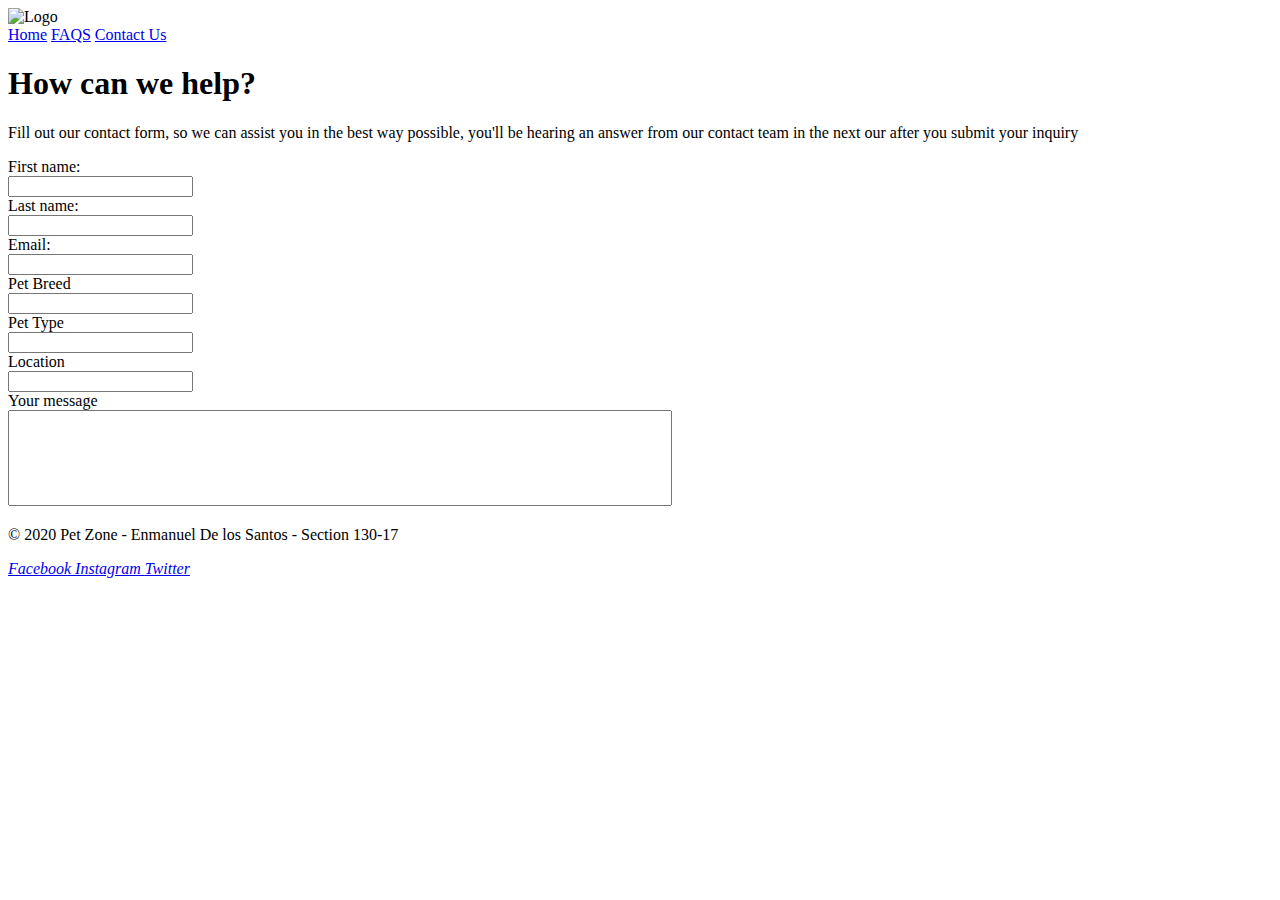
==== contact.html @ 871b4b46 "🏓🎠 Checkpoint ./index.html:22410624/3108 ./faqs.html:22410624/3451 ./contact.html:22410624/8379" ====
<!DOCTYPE html>
<html lang="en">
  <head>
    <meta charset="UTF-8" />
    <meta name="viewport" content="width=device-width, initial-scale=1.0" />
    <title>PetZone</title>
    <link rel="stylesheet" href="style.css" />
    <script
      src="https://kit.fontawesome.com/ab8a32fcf3.js"
      crossorigin="anonymous"
    ></script>
    <style>
      #facebook:visited {
        color: #0d8af0;
      }
      #twitter:visited {
        color: #1da1f2;
      }
      #instagram:visited {
        color: #d82b7d;
      }
    </style>
  </head>
  <body>
    <header>
      <div class="logo">
        <img
          src="https://cdn.glitch.com/712fd48a-4368-43e2-9233-5a57d42a45d4%2Fil_570xN.1735230548_ssfh%20(2).jpg?v=1605398132827"
          alt="Logo"
          width="100px"
          height="100px"
        />
      </div>
      <nav>
        <a href="index.html">Home</a>
        <a href="faqs.html">FAQS</a>
        <a href="contact.html">Contact Us</a>
      </nav>
    </header>
    <section id="contact-us">
      <h1>How can we help?</h1>
      <p>
        Fill out our contact form, so we can assist you in the best way
        possible, you'll be hearing an answer from our contact team in the next
        our after you submit your inquiry
      </p>
      <div id="contact-form">
        <form>
          <label for="fname">First name:</label><br />
          <input type="text" id="fname" name="fname" /><br />

          <label for="lname">Last name:</label><br />
          <input type="text" id="lname" name="lname" /><br />

          <label for="email">Email:</label><br />
          <input type="email" id="email" name="email" /><br />

          <label for="breed">Pet Breed</label><br />
          <input type="text" id="breed" name="breed" /><br />

          <label for="pet-type">Pet Type</label><br />
          <input type="text" id="pet-type"" name="pet-type"> <br />

          <label for="location">Location</label><br />
          <input type="text" id="location" name="location" /><br />

          <label for="message ">Your message</label><br>
          <textarea id="message" name="message" rows="6" cols="80" style="resize: none;"></textarea>
        </form>
      </div>
    </section>
    <footer>
      <div class="author">
        <p>© 2020 Pet Zone - Enmanuel De los Santos - Section 130-17</p>
      </div>
      <div class="social-media">
        <a href="https://www.facebook.com/" id="facebook"
          ><i class="fab fa-facebook"> Facebook </i></a
        >
        <a href="https://www.instagram.com/" id="instagram"
          ><i class="fab fa-instagram"> Instagram </i></a
        >
        <a href="https://twitter.com" id="twitter"
          ><i class="fab fa-twitter"> Twitter </i></a
        >
      </div>
    </footer>
  </body>
</html>
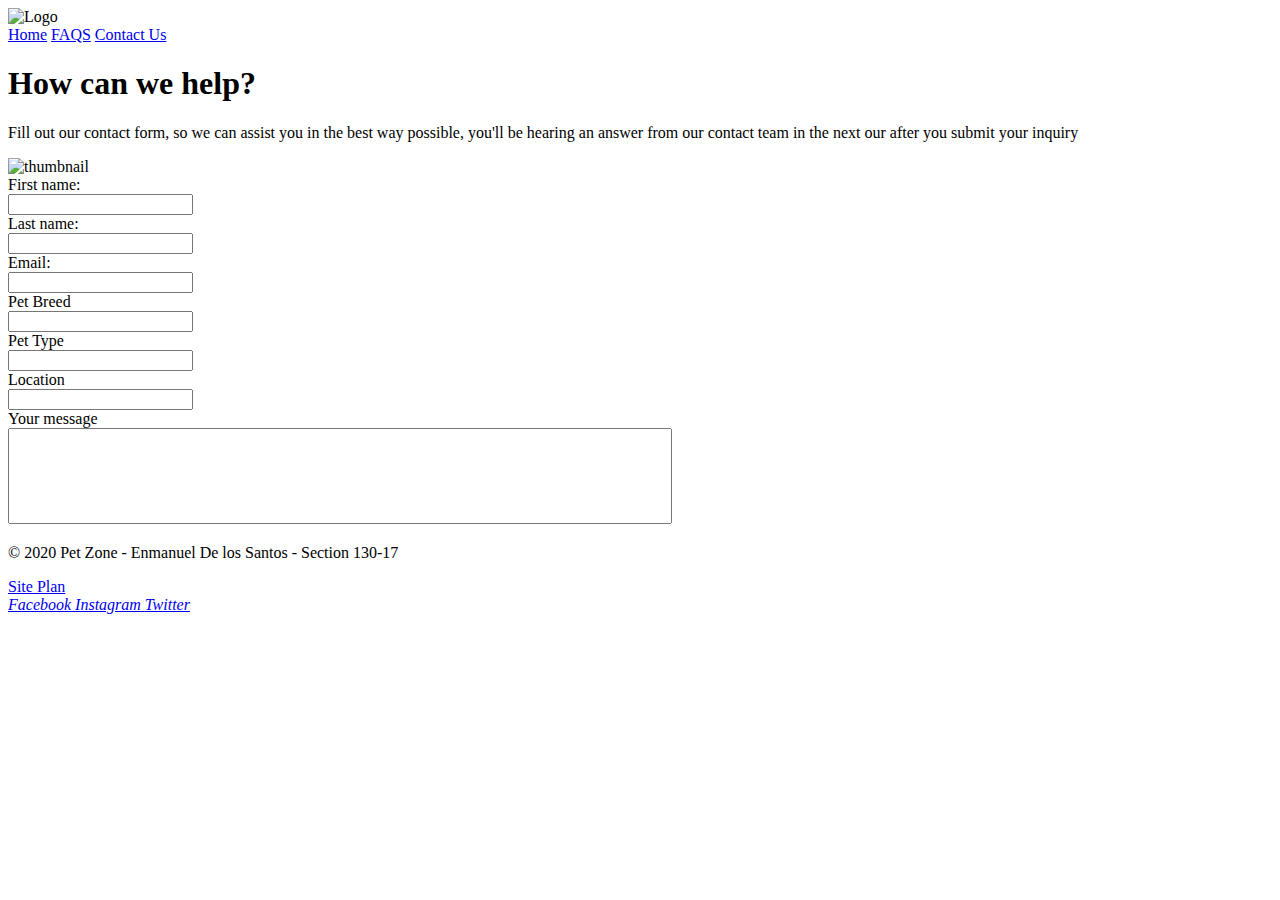
==== commit 4fb0cd51: "🐩🌨 Checkpoint ./index.html:22410624/5570 ./faqs.html:22410624/1142 ./contact.html:22410624/2364 ./.g" ====
--- a/contact.html
+++ b/contact.html
@@ -44,6 +44,12 @@
         possible, you'll be hearing an answer from our contact team in the next
         our after you submit your inquiry
       </p>
+        <img
+            src="https://cdn.glitch.com/712fd48a-4368-43e2-9233-5a57d42a45d4%2F626c5517-5bea-4a11-b643-468c0f10e83e.image.png?v=1604812526735"
+            alt="thumbnail"
+            width="60%"
+            height="auto"
+          />
       <div id="contact-form">
         <form>
           <label for="fname">First name:</label><br />
@@ -59,7 +65,7 @@
           <input type="text" id="breed" name="breed" /><br />
 
           <label for="pet-type">Pet Type</label><br />
-          <input type="text" id="pet-type"" name="pet-type"> <br />
+          <input type="text" id="pet-type" name="pet-type" /> <br />
 
           <label for="location">Location</label><br />
           <input type="text" id="location" name="location" /><br />
@@ -69,10 +75,12 @@
         </form>
       </div>
     </section>
-    <footer>
+   <footer>
       <div class="author">
         <p>© 2020 Pet Zone - Enmanuel De los Santos - Section 130-17</p>
       </div>
+      <a href="site-plan.html">Site Plan</a>
+
       <div class="social-media">
         <a href="https://www.facebook.com/" id="facebook"
           ><i class="fab fa-facebook"> Facebook </i></a
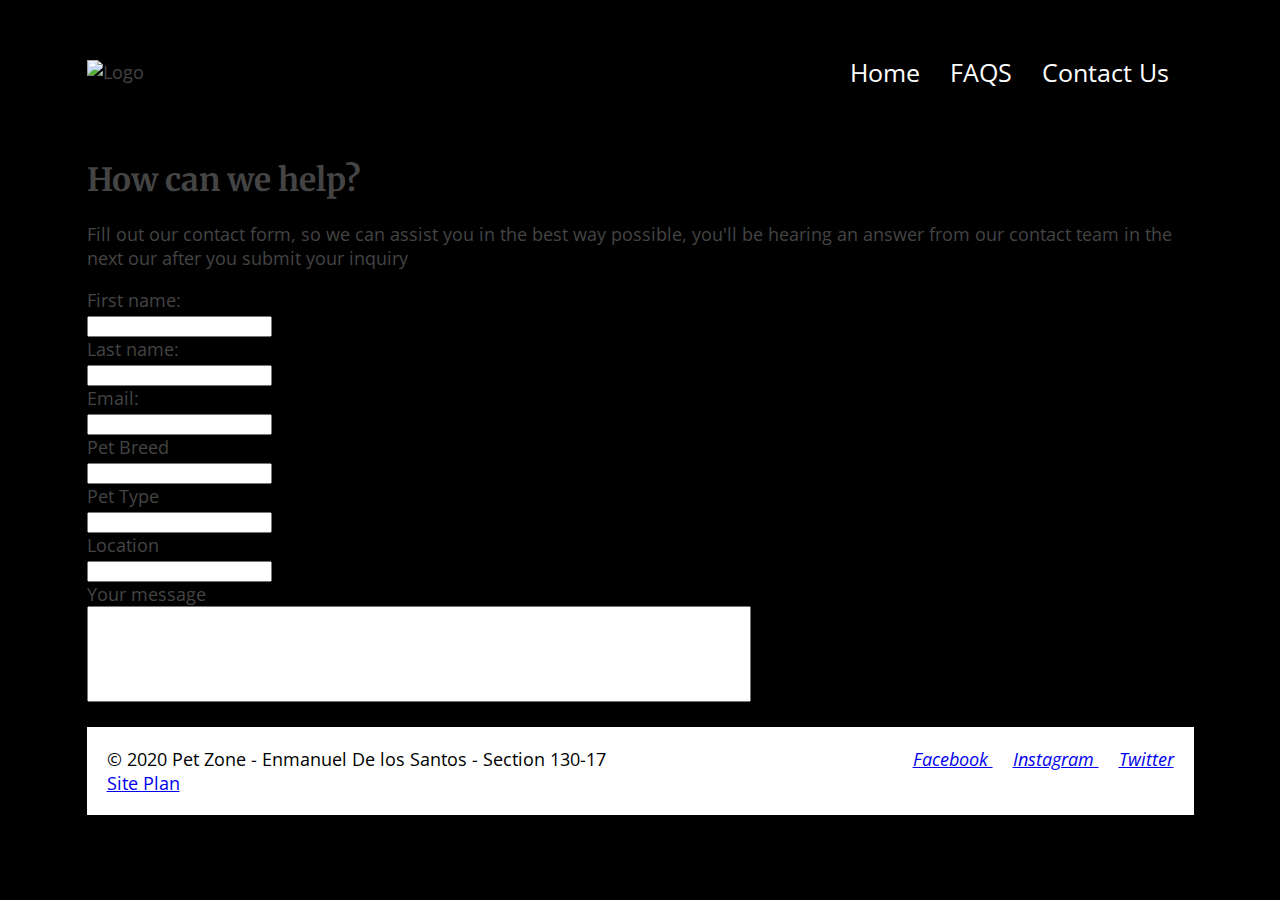
==== commit 40157c6b: "📅🦁 Checkpoint ./contact.html:22410624/5555" ====
--- a/contact.html
+++ b/contact.html
@@ -9,34 +9,25 @@
       src="https://kit.fontawesome.com/ab8a32fcf3.js"
       crossorigin="anonymous"
     ></script>
-    <style>
-      #facebook:visited {
-        color: #0d8af0;
-      }
-      #twitter:visited {
-        color: #1da1f2;
-      }
-      #instagram:visited {
-        color: #d82b7d;
-      }
-    </style>
+    <style></style>
   </head>
   <body>
-    <header>
-      <div class="logo">
-        <img
-          src="https://cdn.glitch.com/712fd48a-4368-43e2-9233-5a57d42a45d4%2Fil_570xN.1735230548_ssfh%20(2).jpg?v=1605398132827"
-          alt="Logo"
-          width="100px"
-          height="100px"
-        />
-      </div>
-      <nav>
-        <a href="index.html">Home</a>
-        <a href="faqs.html">FAQS</a>
-        <a href="contact.html">Contact Us</a>
-      </nav>
-    </header>
+    <div class="container">
+      <header>
+        <div class="logo">
+          <img
+            src="https://cdn.glitch.com/712fd48a-4368-43e2-9233-5a57d42a45d4%2Fil_570xN.1735230548_ssfh%20(1).jpg?v=1604146912057"
+            alt="Logo"
+            width="200"
+            height="200"
+          />
+        </div>
+        <nav>
+          <a href="index.html">Home</a>
+          <a href="faqs.html">FAQS</a>
+          <a href="contact.html">Contact Us</a>
+        </nav>
+      </header>
     <section id="contact-us">
       <h1>How can we help?</h1>
       <p>
@@ -44,12 +35,6 @@
         possible, you'll be hearing an answer from our contact team in the next
         our after you submit your inquiry
       </p>
-        <img
-            src="https://cdn.glitch.com/712fd48a-4368-43e2-9233-5a57d42a45d4%2F626c5517-5bea-4a11-b643-468c0f10e83e.image.png?v=1604812526735"
-            alt="thumbnail"
-            width="60%"
-            height="auto"
-          />
       <div id="contact-form">
         <form>
           <label for="fname">First name:</label><br />
@@ -65,7 +50,7 @@
           <input type="text" id="breed" name="breed" /><br />
 
           <label for="pet-type">Pet Type</label><br />
-          <input type="text" id="pet-type" name="pet-type" /> <br />
+          <input type="text" id="pet-type" name="pet-type"><br />
 
           <label for="location">Location</label><br />
           <input type="text" id="location" name="location" /><br />
@@ -75,12 +60,12 @@
         </form>
       </div>
     </section>
-   <footer>
+    <footer>
+
       <div class="author">
         <p>© 2020 Pet Zone - Enmanuel De los Santos - Section 130-17</p>
+        <a href="https://pet-services-request.glitch.me/site-plan.html">Site Plan</a>
       </div>
-      <a href="site-plan.html">Site Plan</a>
-
       <div class="social-media">
         <a href="https://www.facebook.com/" id="facebook"
           ><i class="fab fa-facebook"> Facebook </i></a
@@ -89,9 +74,9 @@
           ><i class="fab fa-instagram"> Instagram </i></a
         >
         <a href="https://twitter.com" id="twitter"
-          ><i class="fab fa-twitter"> Twitter </i></a
-        >
+          ><i class="fab fa-twitter"> Twitter </i></a>
       </div>
-    </footer>
+        </footer>
+      </div>
   </body>
 </html>
--- a/style.css
+++ b/style.css
@@ -0,0 +1,180 @@
+/* Fonts from Google Fonts - more at https://fonts.google.com */
+@import url("https://fonts.googleapis.com/css?family=Open+Sans:400,700");
+@import url("https://fonts.googleapis.com/css?family=Merriweather:400,700");
+
+body {
+  font-family: "Open Sans", sans-serif;
+  background: #000
+    url("https://cdn.glitch.com/712fd48a-4368-43e2-9233-5a57d42a45d4%2F712fd48a-4368-43e2-9233-5a57d42a45d4_712fd48a-4368-43e2-9233-5a57d42a45d4_patrick-hendry-jd0hS7Vhn_A-unsplash%20(1)-min.jpg?v=1607227733405");
+  background-size: cover;
+  background-attachment: fixed;
+  padding: 5px 25px;
+  font-size: 18px;
+  margin: 0;
+  color: #444;
+}
+
+h1 {
+  font-family: "Merriweather", serif;
+  font-size: 32px;
+}
+#facebook:visited {
+  color: #0d8af0;
+}
+#twitter:visited {
+  color: #1da1f2;
+}
+#instagram:visited {
+  color: #d82b7d;
+}
+.container {
+  /*margin: auto*/
+  margin: auto;
+  width: 90%;
+  max-width: 1200px;
+  display: flex;
+  flex-direction: row;
+  flex-wrap: wrap;
+  justify-content: center;
+}
+
+header {
+  width: 100%;
+  padding: 50px 0;
+  display: flex;
+  flex-direction: row;
+  justify-content: space-between;
+  align-items: center;
+}
+
+header nav a {
+  color: #fff;
+  text-decoration: none;
+  margin-right: 25px;
+  font-size: 25px;
+}
+header nav a:hover {
+  text-decoration: underline;
+}
+
+.main {
+  background-color: #fff;
+  padding: 20px;
+  width: 100%;
+}
+.main article .thumb img {
+  width: 100%;
+  vertical-align: top;
+}
+
+.main article h2 {
+  margin-bottom: 20px;
+  font-weight: normal;
+  font-size: 52px;
+  text-align: center;
+}
+
+.main article p {
+  margin-bottom: 20px;
+  font-size: 14px;
+  line-height: 20px;
+}
+
+footer {
+  margin-top: 20px;
+  background: rgb(255, 255, 255);
+  padding: 20px;
+  color: #000;
+  width: 100%;
+  display: flex;
+  flex-direction: row;
+  flex-wrap: nowrap;
+  justify-content: space-between;
+}
+
+footer .social-media a {
+  text-decoration: underline;
+  margin-left: 20px;
+  margin-top: auto;
+}
+
+footer .author p {
+  margin: auto;
+}
+.container-faqs {
+  margin: auto;
+  width: 90%;
+  max-width: 1200px;
+  display: flex;
+  flex-direction: row;
+  flex-wrap: wrap;
+  justify-content: center;
+}
+
+.main-faqs img {
+  display: block;
+  margin-left: auto;
+  margin-right: auto;
+  width: 40%;
+}
+
+.main-faqs ul {
+  list-style: none;
+}
+.main-faqs h1{
+  margin-bottom: 20px;
+  font-weight: normal;
+  font-size: 52px;
+  text-align: center;
+}
+.main-faqs p,
+ul {
+  font-size: 14px;
+}
+.main-faqs {
+  background-color: #fff;
+  padding: 20px;
+  width: 100%;
+  text-align: center;
+}
+@media screen and (max-width: 800px) {
+  .main,
+  main-faqs {
+    width: 100%;
+  }
+}
+@media screen and (max-width: 600px) {
+  header {
+    flex-direction: column;
+    padding-bottom: 20px;
+  }
+
+  header nav {
+    width: 100%;
+    background: rgb(255, 255, 255, 0.4);
+    text-align: center;
+    padding: 20px;
+    justify-content: space-between;
+    font-size: 20px;
+  }
+  header nav a {
+    margin: 0 20px;
+  }
+  header .logo {
+    margin-bottom: 20px;
+  }
+
+  footer {
+    flex-direction: column;
+    text-align: center;
+  }
+
+  footer .author {
+    order: 2;
+  }
+
+  footer .social-media {
+    order: 1;
+    margin-bottom: 12px;
+  }
+}
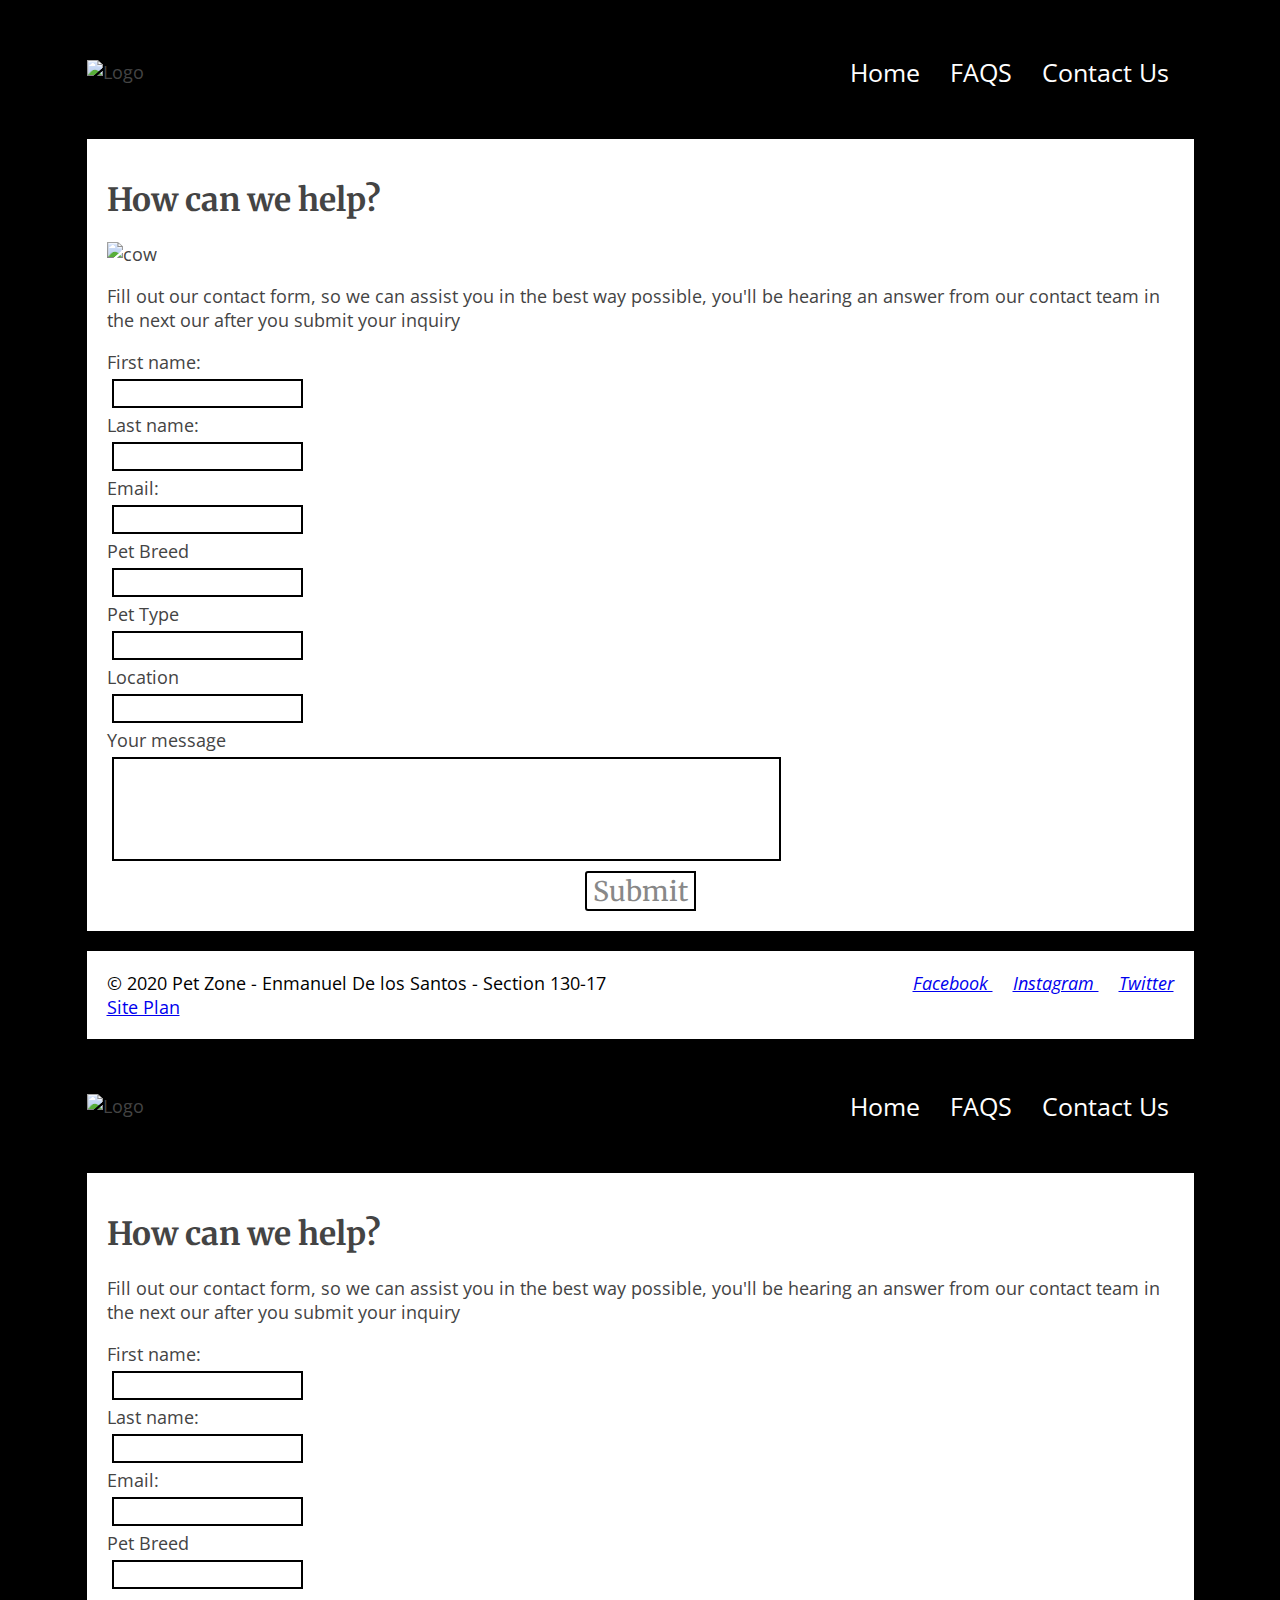
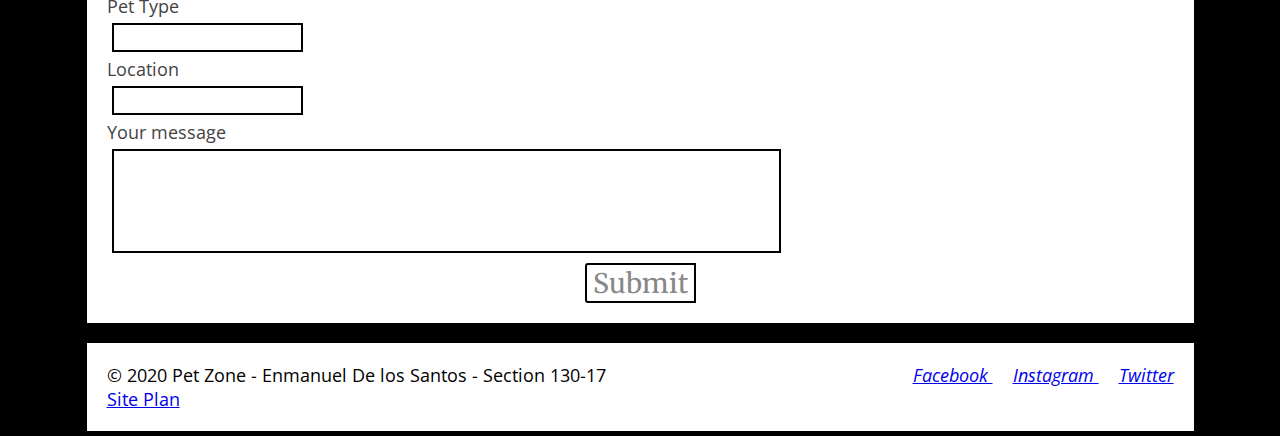
==== commit 5fa9db05: "😺🔔 Checkpoint ./.glitch-assets:22410624/1318 ./site-plan.html:22410624/1465 ./contact.html:22410624/" ====
--- a/contact.html
+++ b/contact.html
@@ -8,7 +8,16 @@
     <script
       src="https://kit.fontawesome.com/ab8a32fcf3.js"
       crossorigin="anonymous"
-    ></script>
+      
+      ></script>
+      <script>
+        let message = "Thank you for your message, we will get to you as soon as possible!"; 
+
+function alerta() {
+    alert(message);
+}
+
+      </script>
     <style></style>
   </head>
   <body>
@@ -28,55 +37,167 @@
           <a href="contact.html">Contact Us</a>
         </nav>
       </header>
-    <section id="contact-us">
-      <h1>How can we help?</h1>
-      <p>
-        Fill out our contact form, so we can assist you in the best way
-        possible, you'll be hearing an answer from our contact team in the next
-        our after you submit your inquiry
-      </p>
-      <div id="contact-form">
-        <form>
-          <label for="fname">First name:</label><br />
-          <input type="text" id="fname" name="fname" /><br />
-
-          <label for="lname">Last name:</label><br />
-          <input type="text" id="lname" name="lname" /><br />
-
-          <label for="email">Email:</label><br />
-          <input type="email" id="email" name="email" /><br />
-
-          <label for="breed">Pet Breed</label><br />
-          <input type="text" id="breed" name="breed" /><br />
-
-          <label for="pet-type">Pet Type</label><br />
-          <input type="text" id="pet-type" name="pet-type"><br />
-
-          <label for="location">Location</label><br />
-          <input type="text" id="location" name="location" /><br />
-
-          <label for="message ">Your message</label><br>
-          <textarea id="message" name="message" rows="6" cols="80" style="resize: none;"></textarea>
-        </form>
-      </div>
-    </section>
-    <footer>
-
-      <div class="author">
-        <p>© 2020 Pet Zone - Enmanuel De los Santos - Section 130-17</p>
-        <a href="https://pet-services-request.glitch.me/site-plan.html">Site Plan</a>
-      </div>
-      <div class="social-media">
-        <a href="https://www.facebook.com/" id="facebook"
-          ><i class="fab fa-facebook"> Facebook </i></a
-        >
-        <a href="https://www.instagram.com/" id="instagram"
-          ><i class="fab fa-instagram"> Instagram </i></a
-        >
-        <a href="https://twitter.com" id="twitter"
-          ><i class="fab fa-twitter"> Twitter </i></a>
-      </div>
-        </footer>
-      </div>
+      <section class="main" id="contact-us">
+        <h1>How can we help?</h1>
+        <img src="https://cdn.glitch.com/712fd48a-4368-43e2-9233-5a57d42a45d4%2Fnighthawk-shoots-BOuggN1tMEk-unsplash.jpg?v=1607790075280" style="width: 100%;" alt="cow">
+        <p>
+          Fill out our contact form, so we can assist you in the best way
+          possible, you'll be hearing an answer from our contact team in the
+          next our after you submit your inquiry
+        </p>
+        <div id="contact-form">
+          <form>
+            <label for="fname">First name:</label><br />
+            <input type="text" id="fname" name="fname" /><br />
+
+            <label for="lname">Last name:</label><br />
+            <input type="text" id="lname" name="lname" /><br />
+
+            <label for="email">Email:</label><br />
+            <input type="email" id="email" name="email" /><br />
+
+            <label for="breed">Pet Breed</label><br />
+            <input type="text" id="breed" name="breed" /><br />
+
+            <label for="pet-type">Pet Type</label><br />
+            <input type="text" id="pet-type" name="pet-type" /><br />
+
+            <label for="location">Location</label><br />
+            <input type="text" id="location" name="location" /><br />
+
+            <label for="message ">Your message</label><br />
+            <textarea
+              id="message"
+              name="message"
+              rows="6"
+              cols="80"
+              style="resize: none; max-width: 95% ;"
+            ></textarea>
+
+            <button  id="submit-button" value="Submit" onclick="alerta()">Submit</button>
+          </form>
+        </div>
+      </section>
+      <footer>
+        <div class="author">
+          <p>© 2020 Pet Zone - Enmanuel De los Santos - Section 130-17</p>
+          <a href="https://pet-services-request.glitch.me/site-plan.html"
+            >Site Plan</a
+          >
+        </div>
+        <div class="social-media">
+          <a href="https://www.facebook.com/" id="facebook"
+            ><i class="fab fa-facebook"> Facebook </i></a
+          >
+          <a href="https://www.instagram.com/" id="instagram"
+            ><i class="fab fa-instagram"> Instagram </i></a
+          >
+          <a href="https://twitter.com" id="twitter"
+            ><i class="fab fa-twitter"> Twitter </i></a
+          >
+        </div>
+      </footer>
+    </div>
   </body>
 </html>
+<!DOCTYPE html>
+<html lang="en">
+  <head>
+    <meta charset="UTF-8" />
+    <meta name="viewport" content="width=device-width, initial-scale=1.0" />
+    <title>PetZone</title>
+    <link rel="stylesheet" href="style.css" />
+    <script
+      src="https://kit.fontawesome.com/ab8a32fcf3.js"
+      crossorigin="anonymous"
+      
+      ></script>
+      <script>
+        let message = "Thank you for your message, we will get to you as soon as possible!"; 
+
+function alerta() {
+    alert(message);
+}
+
+      </script>
+    <style></style>
+  </head>
+  <body>
+    <div class="container">
+      <header>
+        <div class="logo">
+          <img
+            src="https://cdn.glitch.com/712fd48a-4368-43e2-9233-5a57d42a45d4%2Fil_570xN.1735230548_ssfh%20(1).jpg?v=1604146912057"
+            alt="Logo"
+            width="200"
+            height="200"
+          />
+        </div>
+        <nav>
+          <a href="index.html">Home</a>
+          <a href="faqs.html">FAQS</a>
+          <a href="contact.html">Contact Us</a>
+        </nav>
+      </header>
+      <section class="main" id="contact-us">
+        <h1>How can we help?</h1>
+        <p>
+          Fill out our contact form, so we can assist you in the best way
+          possible, you'll be hearing an answer from our contact team in the
+          next our after you submit your inquiry
+        </p>
+        <div id="contact-form">
+          <form>
+            <label for="fname">First name:</label><br />
+            <input type="text" id="fname" name="fname" /><br />
+
+            <label for="lname">Last name:</label><br />
+            <input type="text" id="lname" name="lname" /><br />
+
+            <label for="email">Email:</label><br />
+            <input type="email" id="email" name="email" /><br />
+
+            <label for="breed">Pet Breed</label><br />
+            <input type="text" id="breed" name="breed" /><br />
+
+            <label for="pet-type">Pet Type</label><br />
+            <input type="text" id="pet-type" name="pet-type" /><br />
+
+            <label for="location">Location</label><br />
+            <input type="text" id="location" name="location" /><br />
+
+            <label for="message ">Your message</label><br />
+            <textarea
+              id="message"
+              name="message"
+              rows="6"
+              cols="80"
+              style="resize: none; max-width: 95% ;"
+            ></textarea>
+
+            <button  id="submit-button" value="Submit" onclick="alerta()">Submit</button>
+          </form>
+        </div>
+      </section>
+      <footer>
+        <div class="author">
+          <p>© 2020 Pet Zone - Enmanuel De los Santos - Section 130-17</p>
+          <a href="https://pet-services-request.glitch.me/site-plan.html"
+            >Site Plan</a
+          >
+        </div>
+        <div class="social-media">
+          <a href="https://www.facebook.com/" id="facebook"
+            ><i class="fab fa-facebook"> Facebook </i></a
+          >
+          <a href="https://www.instagram.com/" id="instagram"
+            ><i class="fab fa-instagram"> Instagram </i></a
+          >
+          <a href="https://twitter.com" id="twitter"
+            ><i class="fab fa-twitter"> Twitter </i></a
+          >
+        </div>
+      </footer>
+    </div>
+  </body>
+</html>
--- a/style.css
+++ b/style.css
@@ -5,7 +5,7 @@
 body {
   font-family: "Open Sans", sans-serif;
   background: #000
-    url("https://cdn.glitch.com/712fd48a-4368-43e2-9233-5a57d42a45d4%2F712fd48a-4368-43e2-9233-5a57d42a45d4_712fd48a-4368-43e2-9233-5a57d42a45d4_patrick-hendry-jd0hS7Vhn_A-unsplash%20(1)-min.jpg?v=1607227733405");
+    url("https://cdn.glitch.com/712fd48a-4368-43e2-9233-5a57d42a45d4%2F712fd48a-4368-43e2-9233-5a57d42a45d4_patrick-hendry-jd0hS7Vhn_A-unsplash%20(4)%20(1).jpg?v=1607785276856");
   background-size: cover;
   background-attachment: fixed;
   padding: 5px 25px;
@@ -137,10 +137,61 @@
   width: 100%;
   text-align: center;
 }
+
+input[type="text" i], input[type="email"], textarea {
+  margin: 5px;
+  padding: 5px;
+  border: 2px solid #000;
+  /*padding: 3%;*/
+}
+
+#submit-button{
+  font-size: 100%;
+  font-family: "Merriweather", serif;
+   display:block;
+  border: 2px solid #000;
+  background-color: #fff;
+  border-radius: 3px 0px 0px 3px;
+  color: #888;
+  margin: auto;
+  /*padding: 15px;*/
+}
+
+#contact-us{
+ box-sizing: border-box;
+}
+
+.thumb{
+  width: 60%;
+  height: auto;
+}
+
+#submit-button{
+  margin: auto;
+  width: auto;
+  height: auto;
+  font-size: 1.5em;
+}
+#submit-button:hover {
+  background-color: green;
+  color: #fff;
+}
 @media screen and (max-width: 800px) {
   .main,
   main-faqs {
     width: 100%;
+  }
+
+  #submit-button{
+    font-size: 100%;
+    font-family: "Merriweather", serif;
+     display:block;
+    border: 2px solid #000;
+    background-color: #fff;
+    border-radius: 3px 0px 0px 3px;
+    color: #888;
+    margin: auto;
+    /*padding: 15px;*/
   }
 }
 @media screen and (max-width: 600px) {
@@ -177,4 +228,9 @@
     order: 1;
     margin-bottom: 12px;
   }
-}
+  #contact-form{
+    display: block;
+      text-align: center;
+      padding: 30px;
+  }
+}
--- a/style.css
+++ b/style.css
@@ -5,7 +5,7 @@
 body {
   font-family: "Open Sans", sans-serif;
   background: #000
-    url("https://cdn.glitch.com/712fd48a-4368-43e2-9233-5a57d42a45d4%2F712fd48a-4368-43e2-9233-5a57d42a45d4_712fd48a-4368-43e2-9233-5a57d42a45d4_patrick-hendry-jd0hS7Vhn_A-unsplash%20(1)-min.jpg?v=1607227733405");
+    url("https://cdn.glitch.com/712fd48a-4368-43e2-9233-5a57d42a45d4%2F712fd48a-4368-43e2-9233-5a57d42a45d4_patrick-hendry-jd0hS7Vhn_A-unsplash%20(4)%20(1).jpg?v=1607785276856");
   background-size: cover;
   background-attachment: fixed;
   padding: 5px 25px;
@@ -137,10 +137,61 @@
   width: 100%;
   text-align: center;
 }
+
+input[type="text" i], input[type="email"], textarea {
+  margin: 5px;
+  padding: 5px;
+  border: 2px solid #000;
+  /*padding: 3%;*/
+}
+
+#submit-button{
+  font-size: 100%;
+  font-family: "Merriweather", serif;
+   display:block;
+  border: 2px solid #000;
+  background-color: #fff;
+  border-radius: 3px 0px 0px 3px;
+  color: #888;
+  margin: auto;
+  /*padding: 15px;*/
+}
+
+#contact-us{
+ box-sizing: border-box;
+}
+
+.thumb{
+  width: 60%;
+  height: auto;
+}
+
+#submit-button{
+  margin: auto;
+  width: auto;
+  height: auto;
+  font-size: 1.5em;
+}
+#submit-button:hover {
+  background-color: green;
+  color: #fff;
+}
 @media screen and (max-width: 800px) {
   .main,
   main-faqs {
     width: 100%;
+  }
+
+  #submit-button{
+    font-size: 100%;
+    font-family: "Merriweather", serif;
+     display:block;
+    border: 2px solid #000;
+    background-color: #fff;
+    border-radius: 3px 0px 0px 3px;
+    color: #888;
+    margin: auto;
+    /*padding: 15px;*/
   }
 }
 @media screen and (max-width: 600px) {
@@ -177,4 +228,9 @@
     order: 1;
     margin-bottom: 12px;
   }
-}
+  #contact-form{
+    display: block;
+      text-align: center;
+      padding: 30px;
+  }
+}
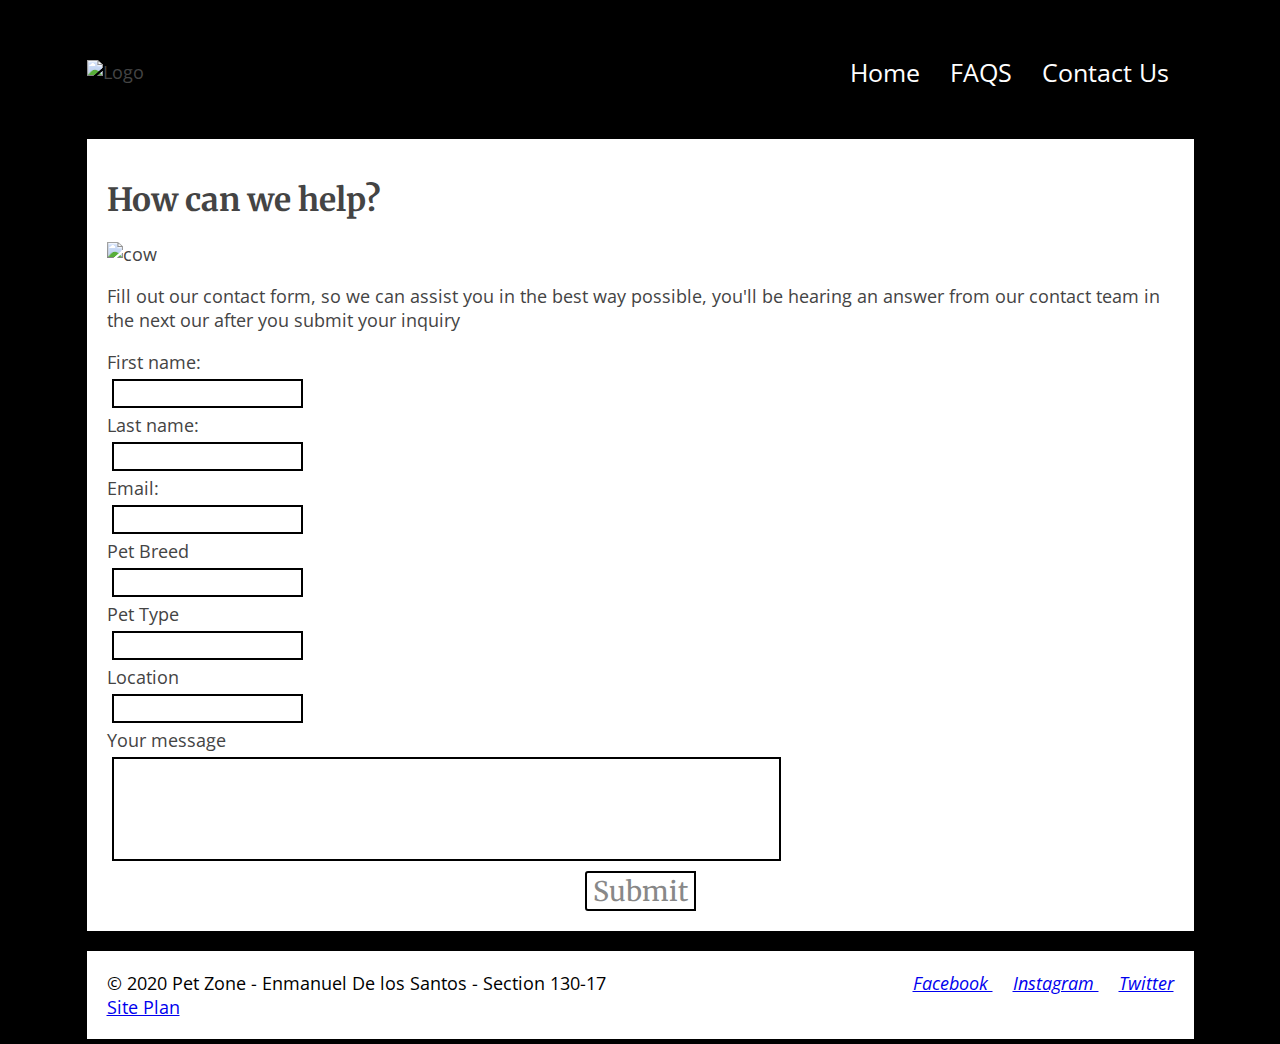
==== commit 871e825d: "🍕😅 Checkpoint ./contact.html:22410624/23839 ./index.html:22410624/5629 ./faqs.html:22410624/6822" ====
--- a/contact.html
+++ b/contact.html
@@ -100,104 +100,3 @@
     </div>
   </body>
 </html>
-<!DOCTYPE html>
-<html lang="en">
-  <head>
-    <meta charset="UTF-8" />
-    <meta name="viewport" content="width=device-width, initial-scale=1.0" />
-    <title>PetZone</title>
-    <link rel="stylesheet" href="style.css" />
-    <script
-      src="https://kit.fontawesome.com/ab8a32fcf3.js"
-      crossorigin="anonymous"
-      
-      ></script>
-      <script>
-        let message = "Thank you for your message, we will get to you as soon as possible!"; 
-
-function alerta() {
-    alert(message);
-}
-
-      </script>
-    <style></style>
-  </head>
-  <body>
-    <div class="container">
-      <header>
-        <div class="logo">
-          <img
-            src="https://cdn.glitch.com/712fd48a-4368-43e2-9233-5a57d42a45d4%2Fil_570xN.1735230548_ssfh%20(1).jpg?v=1604146912057"
-            alt="Logo"
-            width="200"
-            height="200"
-          />
-        </div>
-        <nav>
-          <a href="index.html">Home</a>
-          <a href="faqs.html">FAQS</a>
-          <a href="contact.html">Contact Us</a>
-        </nav>
-      </header>
-      <section class="main" id="contact-us">
-        <h1>How can we help?</h1>
-        <p>
-          Fill out our contact form, so we can assist you in the best way
-          possible, you'll be hearing an answer from our contact team in the
-          next our after you submit your inquiry
-        </p>
-        <div id="contact-form">
-          <form>
-            <label for="fname">First name:</label><br />
-            <input type="text" id="fname" name="fname" /><br />
-
-            <label for="lname">Last name:</label><br />
-            <input type="text" id="lname" name="lname" /><br />
-
-            <label for="email">Email:</label><br />
-            <input type="email" id="email" name="email" /><br />
-
-            <label for="breed">Pet Breed</label><br />
-            <input type="text" id="breed" name="breed" /><br />
-
-            <label for="pet-type">Pet Type</label><br />
-            <input type="text" id="pet-type" name="pet-type" /><br />
-
-            <label for="location">Location</label><br />
-            <input type="text" id="location" name="location" /><br />
-
-            <label for="message ">Your message</label><br />
-            <textarea
-              id="message"
-              name="message"
-              rows="6"
-              cols="80"
-              style="resize: none; max-width: 95% ;"
-            ></textarea>
-
-            <button  id="submit-button" value="Submit" onclick="alerta()">Submit</button>
-          </form>
-        </div>
-      </section>
-      <footer>
-        <div class="author">
-          <p>© 2020 Pet Zone - Enmanuel De los Santos - Section 130-17</p>
-          <a href="https://pet-services-request.glitch.me/site-plan.html"
-            >Site Plan</a
-          >
-        </div>
-        <div class="social-media">
-          <a href="https://www.facebook.com/" id="facebook"
-            ><i class="fab fa-facebook"> Facebook </i></a
-          >
-          <a href="https://www.instagram.com/" id="instagram"
-            ><i class="fab fa-instagram"> Instagram </i></a
-          >
-          <a href="https://twitter.com" id="twitter"
-            ><i class="fab fa-twitter"> Twitter </i></a
-          >
-        </div>
-      </footer>
-    </div>
-  </body>
-</html>
